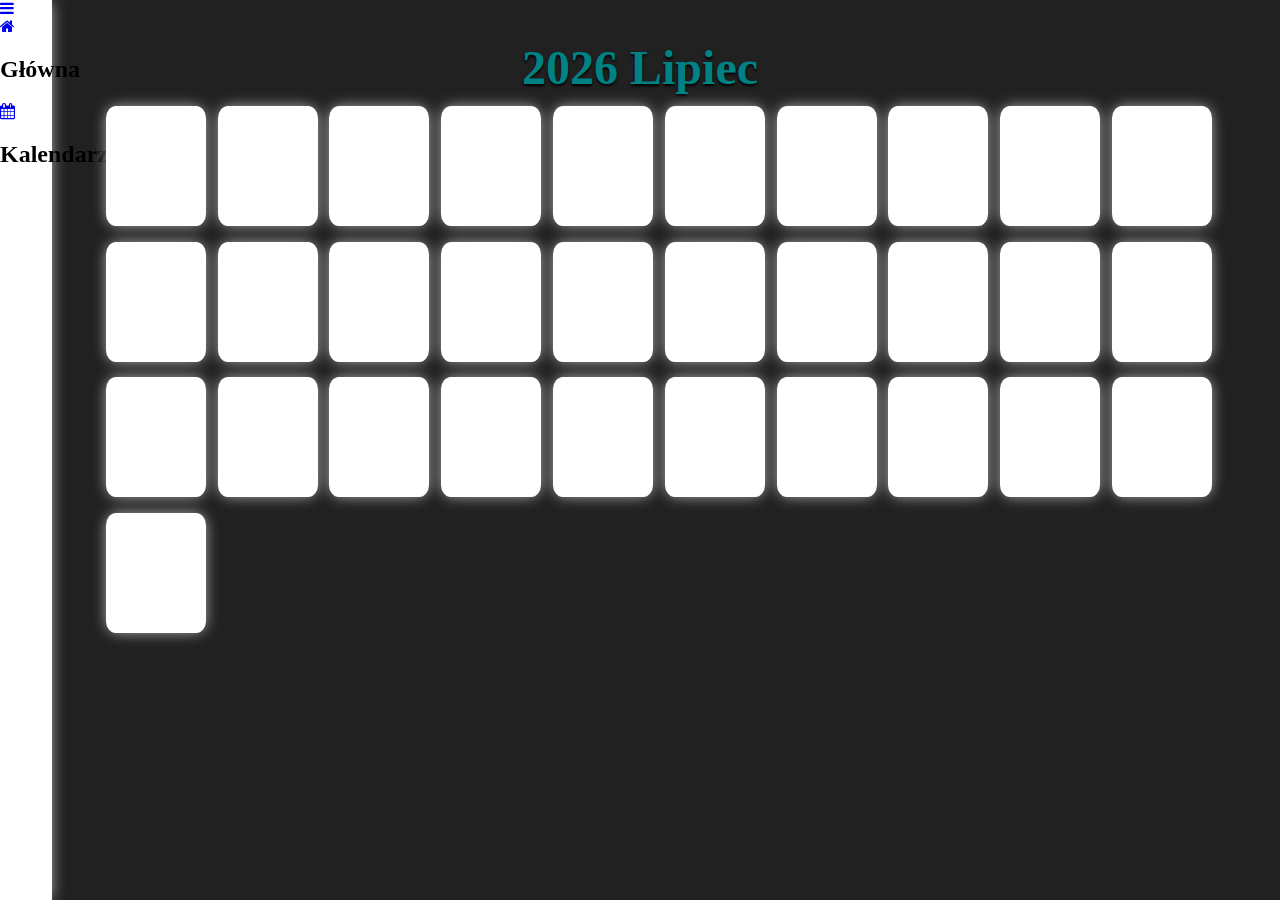
==== src/view/calendar.html @ 87211051 "basic calendar view" ====
<!doctype html>

<html lang="en">

<head>
    <meta charset="utf-8">
    <title>Pamięciownik</title>
    <meta name="author" content="Krystian Szatkiewicz">
    <!-- LIB -->
    <link rel="stylesheet" href="../lib/font-awesome-4.7.0/css/font-awesome.min.css">
    <link rel="stylesheet" href="../css/fonts.css" />
    <script src="../lib/jquery-3.2.1.min.js"></script>
    <!-- LIB -->
    <link rel="stylesheet" href="../css/main.css" />
    <link rel="stylesheet" href="../css/buttons/hamburger/hamburgerButton.css" />
    <link rel="stylesheet" href="../css/buttons/hamburger/mainHamburgerButton.css" />
    <!-- CALENDAR CSS -->
    <link rel="stylesheet" href="../css/buttons/square/squareButton.css" />
    <link rel="stylesheet" href="../css/buttons/square/squareButtonGroup.css" />
    <link rel="stylesheet" href="../css/currentMonth.css" />
    <!-- CALENDAR CSS -->
</head>

<body>
    <header id="header">
        <div id="mainHamburgerButton" class="hamburgerButton">
            <a href="#"><i class="fa fa-bars" aria-hidden="true"></i></a>
        </div>
        <div class="hamburgerButton">
            <a href="../../index.html"><i class="fa fa-home" aria-hidden="true"></i></a>
            <h2>Główna</h2>
        </div>
        <div class="hamburgerButton">
            <a href="calendar.html"><i class="fa fa-calendar" aria-hidden="true"></i></a>
            <h2>Kalendarz</h2>
        </div>
    </header>
    <div class="content">
        <div id="currentMonth"></div>
        <div id="squareButtonGroup"></div>
    </div>

    <script src="../js/constants/htmlClasses.js"></script>
    <script src="../js/constants/htmlIds.js"></script>
    <script src="../js/constants/eventsNames.js"></script>
    <script src="../js/constants/htmlTags.js"></script>
    <script src="../js/mainHamburgerButtonClickEvent.js"></script>
    <script src="../js/headerPointerOutEvent.js"></script>
    <script src="../js/events.js"></script>
    <!-- CALENDAR JS -->
    <script src="../js/utils.js"></script>
    <script src="../js/onLoadCalendar.js"></script>
    <script src="../js/calendarEvents.js"></script>
    <!-- CALENDAR JS -->
</body>

</html>
---- src/css/main.css ----
body{
    background-color: rgb(33, 33, 33);
    margin: auto;
}

a{
    text-decoration:none;
}

header{
    background-color: white;
    position: fixed;
    width: 52px;
    height: 100%;

    -webkit-box-shadow: 0px 0px 15px -2px rgba(255,255,255,0.78);
    -moz-box-shadow: 0px 0px 15px -2px rgba(255,255,255,0.78);
    box-shadow: 0px 0px 15px -2px rgba(255,255,255,0.78);
}

h1,h2{
    font-family:"ComfortaaRegularFont";
}
---- src/css/buttons/square/squareButton.css ----
.squareButton{
    -webkit-box-sizing: border-box;
    -ms-box-sizing: border-box;
    box-sizing: border-box;

    border: 2px solid white;
    border-radius: 10%;
    width: 100px;
    height: 120px;
    background-color: white;
    position: relative;
    display: inline-block;
    margin: 0.5%;

    -webkit-box-shadow: 0px 0px 15px -2px rgba(255,255,255,0.78);
    -moz-box-shadow: 0px 0px 15px -2px rgba(255,255,255,0.78);
    box-shadow: 0px 0px 15px -2px rgba(255,255,255,0.78);

    transition: transform 0.2s linear;
}

.squareButton:active{
    border: 1px solid rgb(0, 130, 132);
    -webkit-transform: scale(.95,.95);
    -ms-transform: scale(.95,.95);
    transform: scale(2,2);

    transition: transform 0.2s linear;
}

.squareButton:hover{
    border: 2px solid rgb(0, 130, 132);
}
---- src/css/buttons/square/squareButtonGroup.css ----
#squareButtonGroup{
    position: absolute;
    top: 100px;
    left: 100px;
}
---- src/css/currentMonth.css ----
#currentMonth{
    position: absolute;
    color:rgb(0, 130, 132);
    font-size: 150%;
    text-shadow: 0px 2px 3px black;

    left: 50%;
    top: 1%;

    -webkit-transform: translate(-50%, -1%);
    -ms-transform: translate(-50%, -1%);
    transform: translate(-50%, -1%);
}
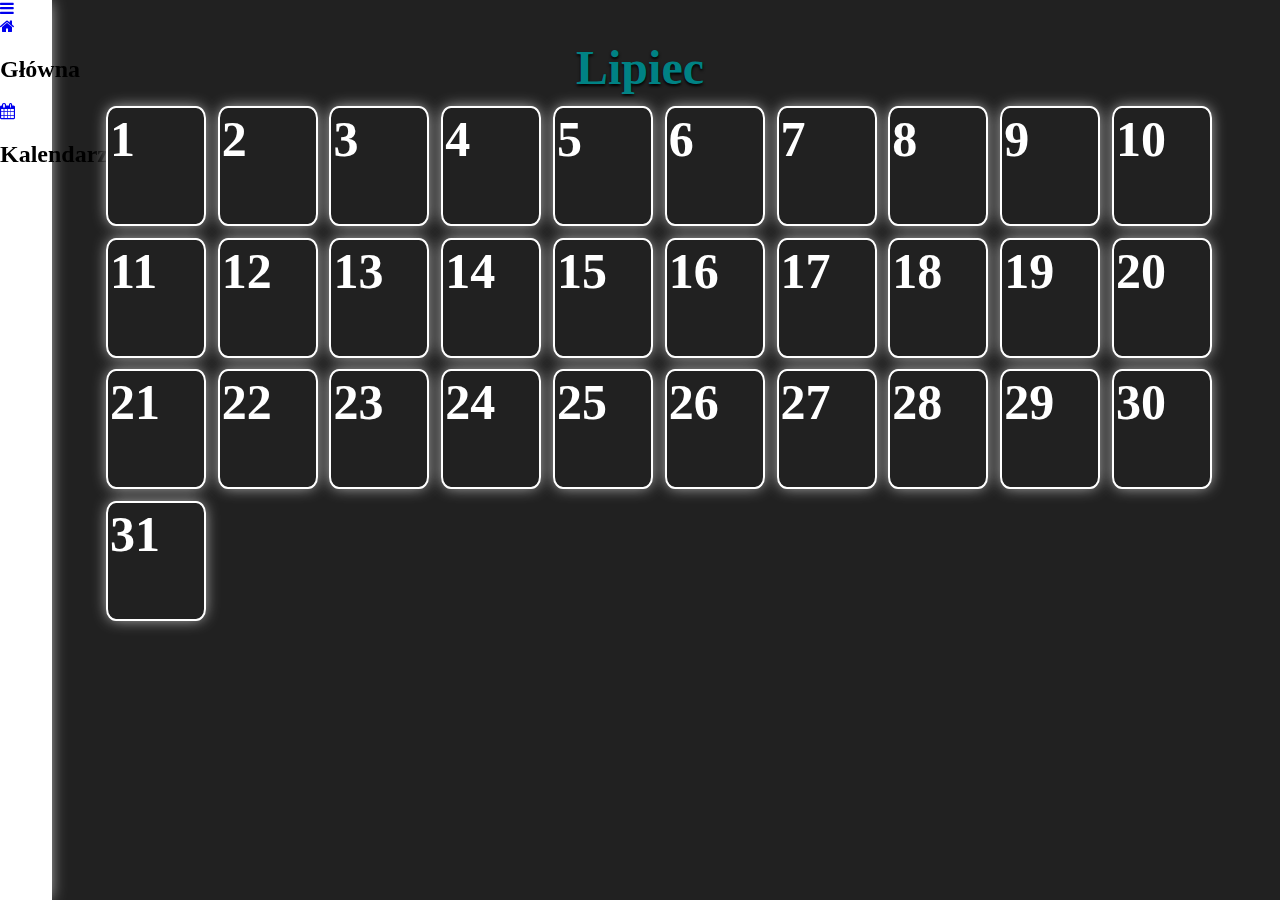
==== commit 2b202221: "one month working soft" ====
--- a/src/view/calendar.html
+++ b/src/view/calendar.html
@@ -18,6 +18,8 @@
     <link rel="stylesheet" href="../css/buttons/square/squareButton.css" />
     <link rel="stylesheet" href="../css/buttons/square/squareButtonGroup.css" />
     <link rel="stylesheet" href="../css/currentMonth.css" />
+    <link rel="stylesheet" href="../css/rightPanel/buttons/rightPanelBackButton.css" />
+    <link rel="stylesheet" href="../css/rightPanel/rightPanel.css" />
     <!-- CALENDAR CSS -->
 </head>
 
@@ -38,6 +40,11 @@
     <div class="content">
         <div id="currentMonth"></div>
         <div id="squareButtonGroup"></div>
+        <div id="rightPanel">
+            <div id="rightPanelBackButton">
+                <a href="#"><i class="fa fa-chevron-circle-right" aria-hidden="true"></i></a>
+            </div>
+        </div>
     </div>
 
     <script src="../js/constants/htmlClasses.js"></script>
@@ -49,7 +56,10 @@
     <script src="../js/events.js"></script>
     <!-- CALENDAR JS -->
     <script src="../js/utils.js"></script>
+    <script src="../fakeJson/users.js"></script>
     <script src="../js/onLoadCalendar.js"></script>
+    <script src="../js/squareButtonClickEvent.js"></script>
+    <script src="../js/rightPanelBackButtonClickEvent.js"></script>
     <script src="../js/calendarEvents.js"></script>
     <!-- CALENDAR JS -->
 </body>
--- a/src/css/buttons/square/squareButton.css
+++ b/src/css/buttons/square/squareButton.css
@@ -7,7 +7,7 @@
     border-radius: 10%;
     width: 100px;
     height: 120px;
-    background-color: white;
+    background-color: rgb(33, 33, 33);
     position: relative;
     display: inline-block;
     margin: 0.5%;
@@ -19,15 +19,36 @@
     transition: transform 0.2s linear;
 }
 
-.squareButton:active{
-    border: 1px solid rgb(0, 130, 132);
-    -webkit-transform: scale(.95,.95);
-    -ms-transform: scale(.95,.95);
-    transform: scale(2,2);
+.squareButton:hover{
+    border: 2px solid rgb(0, 130, 132);
+}
+
+.squareButton > h1{
+    margin: 2px;
+    font-size: 50px;
+    color: white;
+}
+
+.squareButton > i{
+    font-size: 400%;
+    color:white;
+    position: absolute;
+    left: 50%;
+    top: 70%;
+
+    -webkit-transform: translate(-50%, -50%);
+    -ms-transform: translate(-50%, -50%);
+    transform: translate(-50%, -50%);
 
     transition: transform 0.2s linear;
 }
 
-.squareButton:hover{
-    border: 2px solid rgb(0, 130, 132);
+.squareButton:hover >i{
+    color:white;
+
+    -webkit-transform: translate(-50%, -50%) scale(1.05,1.05);
+    -ms-transform: translate(-50%, -50%) scale(1.05,1.05);
+    transform: translate(-50%, -50%) scale(1.05,1.05);
+
+    transition: transform 0.2s linear;
 }--- a/src/css/rightPanel/buttons/rightPanelBackButton.css
+++ b/src/css/rightPanel/buttons/rightPanelBackButton.css
@@ -0,0 +1,32 @@
+#rightPanelBackButton{
+    background-color:transparent;
+    opacity: 0.7;
+}
+
+
+#rightPanelBackButton> a > i{
+    font-size: 300%;
+    color:white;
+    position: relative;
+
+    margin-left: 1%;
+    margin-top: 1%;
+}
+
+#rightPanelBackButton:hover{
+    opacity: 1;
+}
+
+#rightPanelBackButton:hover > a >i{
+    -webkit-transform: scale(1.15,1.15);
+    -ms-transform: scale(1.15,1.15);
+    transform: scale(1.15,1.15);
+
+    transition: transform 0.2s ease-in-out;
+}
+
+#rightPanelBackButton:active > a >i{
+    color:rgb(0, 130, 132);
+
+    transition: color 0.1s ease-in-out;
+}--- a/src/css/rightPanel/rightPanel.css
+++ b/src/css/rightPanel/rightPanel.css
@@ -0,0 +1,50 @@
+#rightPanel{
+    right: 0;
+    height: 100%;
+    width: 0px;
+    background-color: rgb(33, 33, 33);
+    position: fixed;
+
+    -webkit-box-shadow: 0px 0px 15px -2px rgba(255,255,255,0.78);
+    -moz-box-shadow: 0px 0px 15px -2px rgba(255,255,255,0.78);
+    box-shadow: 0px 0px 15px -2px rgba(255,255,255,0.78);
+}
+
+#rightPanel > span {
+    height: 100%;
+    width: 100%;
+    position: fixed;
+    margin: 1%;
+    overflow-x: auto;
+}
+
+#rightPanel > span > span {
+    height: 240px;
+    width: 100%;
+    position: relative;
+    display: inline-block;
+    margin-bottom: 1%;
+
+    background-color: rgba(255,255,255,0.1);
+
+    -webkit-box-shadow: 0px 0px 15px -2px black;
+    -moz-box-shadow: 0px 0px 15px -2px black;
+    box-shadow: 0px 0px 15px -2px black;
+}
+
+#rightPanel > span > span:hover {
+    background-color: rgba(0,130,132,0.2);
+
+    transition: background-color 0.2s linear;
+}
+
+#rightPanel > span > span > h2{
+    color: white;
+    margin-left: 1%;
+}
+
+#rightPanel > span > span > i{
+    color: white;
+    margin-left: 1%;
+    font-size: 900%;
+}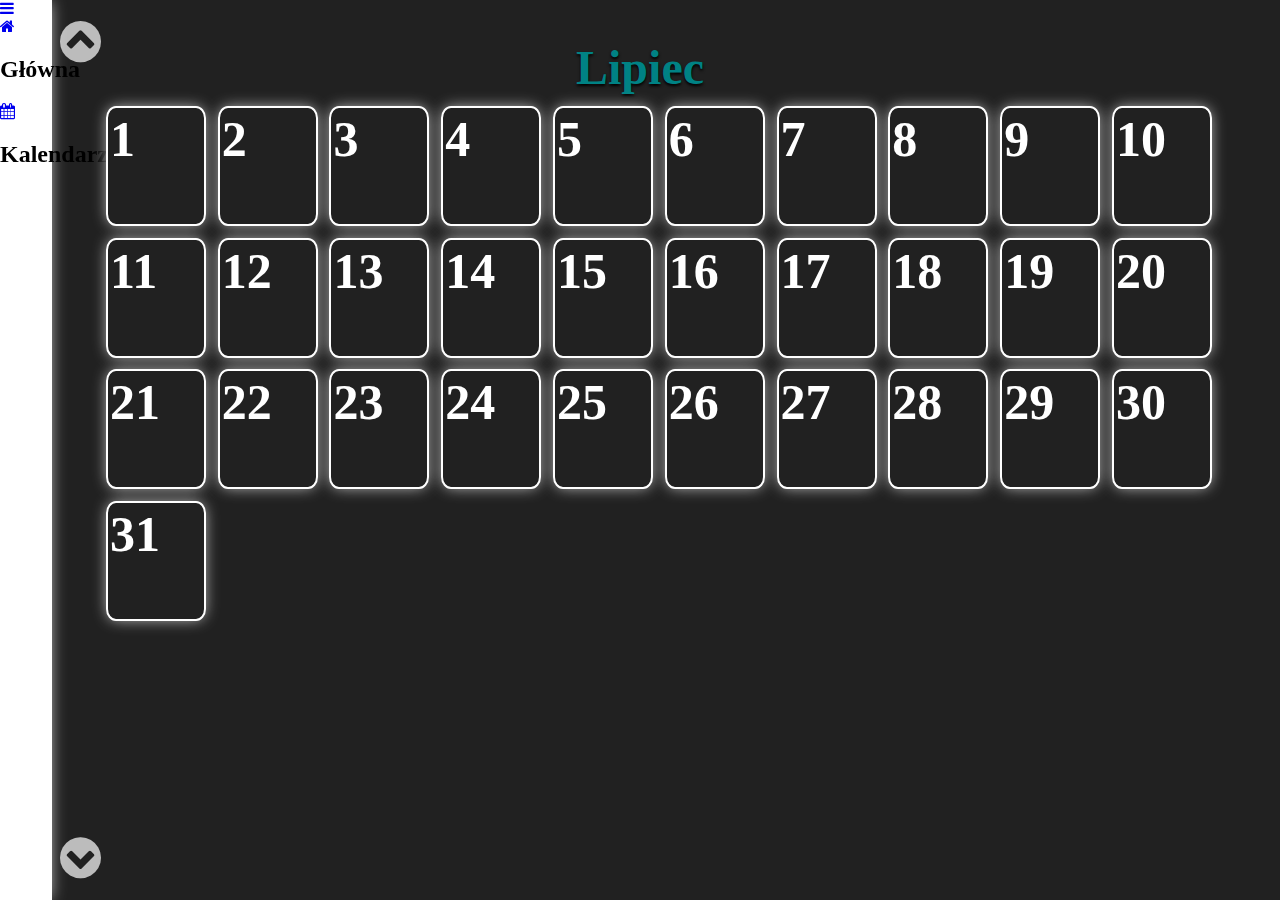
==== commit fd354442: "css img stylization and new calendar buttons" ====
--- a/src/view/calendar.html
+++ b/src/view/calendar.html
@@ -17,6 +17,8 @@
     <!-- CALENDAR CSS -->
     <link rel="stylesheet" href="../css/buttons/square/squareButton.css" />
     <link rel="stylesheet" href="../css/buttons/square/squareButtonGroup.css" />
+    <link rel="stylesheet" href="../css/buttons/anotherMonth/nextMonthButton.css" />
+    <link rel="stylesheet" href="../css/buttons/anotherMonth/previousMonthButton.css" />
     <link rel="stylesheet" href="../css/currentMonth.css" />
     <link rel="stylesheet" href="../css/rightPanel/buttons/rightPanelBackButton.css" />
     <link rel="stylesheet" href="../css/rightPanel/rightPanel.css" />
@@ -38,12 +40,18 @@
         </div>
     </header>
     <div class="content">
+        <div id="previousMonthButton">
+            <a href="#"><i class="fa fa-chevron-circle-up" aria-hidden="true"></i></a>
+        </div>
         <div id="currentMonth"></div>
         <div id="squareButtonGroup"></div>
         <div id="rightPanel">
             <div id="rightPanelBackButton">
                 <a href="#"><i class="fa fa-chevron-circle-right" aria-hidden="true"></i></a>
             </div>
+        </div>
+        <div id="nextMonthButton">
+            <a href="#"><i class="fa fa-chevron-circle-down" aria-hidden="true"></i></a>
         </div>
     </div>
 
--- a/src/css/buttons/anotherMonth/nextMonthButton.css
+++ b/src/css/buttons/anotherMonth/nextMonthButton.css
@@ -0,0 +1,35 @@
+#nextMonthButton {
+    background-color:transparent;
+    opacity: 0.7;
+    position: fixed;
+
+    left: 60px;
+    bottom: 2%;
+}
+
+#nextMonthButton> a > i{
+    font-size: 300%;
+    color:white;
+    position: relative;
+
+    margin-left: 1%;
+    margin-top: 1%;
+}
+
+#nextMonthButton:hover{
+    opacity: 1;
+}
+
+#nextMonthButton:hover > a >i{
+    -webkit-transform: scale(1.15,1.15);
+    -ms-transform: scale(1.15,1.15);
+    transform: scale(1.15,1.15);
+
+    transition: transform 0.2s ease-in-out;
+}
+
+#nextMonthButton:active > a >i{
+    color:rgb(0, 130, 132);
+
+    transition: color 0.1s ease-in-out;
+}--- a/src/css/buttons/anotherMonth/previousMonthButton.css
+++ b/src/css/buttons/anotherMonth/previousMonthButton.css
@@ -0,0 +1,35 @@
+#previousMonthButton {
+    background-color:transparent;
+    opacity: 0.7;
+    position: fixed;
+
+    left: 60px;
+    top: 2%;
+}
+
+#previousMonthButton> a > i{
+    font-size: 300%;
+    color:white;
+    position: relative;
+
+    margin-left: 1%;
+    margin-top: 1%;
+}
+
+#previousMonthButton:hover{
+    opacity: 1;
+}
+
+#previousMonthButton:hover > a >i{
+    -webkit-transform: scale(1.15,1.15);
+    -ms-transform: scale(1.15,1.15);
+    transform: scale(1.15,1.15);
+
+    transition: transform 0.2s ease-in-out;
+}
+
+#previousMonthButton:active > a >i{
+    color:rgb(0, 130, 132);
+
+    transition: color 0.1s ease-in-out;
+}--- a/src/css/rightPanel/rightPanel.css
+++ b/src/css/rightPanel/rightPanel.css
@@ -1,4 +1,4 @@
-#rightPanel{
+#rightPanel {
     right: 0;
     height: 100%;
     width: 0px;
@@ -19,7 +19,7 @@
 }
 
 #rightPanel > span > span {
-    height: 240px;
+    height: 280px;
     width: 100%;
     position: relative;
     display: inline-block;
@@ -38,13 +38,32 @@
     transition: background-color 0.2s linear;
 }
 
-#rightPanel > span > span > h2{
+#rightPanel > span > span > h2 {
     color: white;
     margin-left: 1%;
 }
 
-#rightPanel > span > span > i{
+#rightPanel > span > span > i {
     color: white;
     margin-left: 1%;
-    font-size: 900%;
+    font-size: 1200%;
+}
+#rightPanel > span > span > img {
+    margin-left: 1%;
+    width: 290px;
+    border: 0.5px solid white;
+
+    -webkit-box-shadow: 0px 0px 15px -2px rgba(255,255,255,0.78);
+    -moz-box-shadow: 0px 0px 15px -2px rgba(255,255,255,0.78);
+    box-shadow: 0px 0px 15px -2px rgba(255,255,255,0.78);
+
+    transition: box-shadow 0.2s linear;
+}
+
+#rightPanel > span > span:hover > img {
+    -webkit-box-shadow: 0px 0px 25px -2px rgba(0,0,0,0.78);
+    -moz-box-shadow: 0px 0px 25px -2px rgba(0,0,0,0.78);
+    box-shadow: 0px 0px 25px -2px rgba(0,0,0,0.78);
+
+    transition: box-shadow 0.2s linear;
 }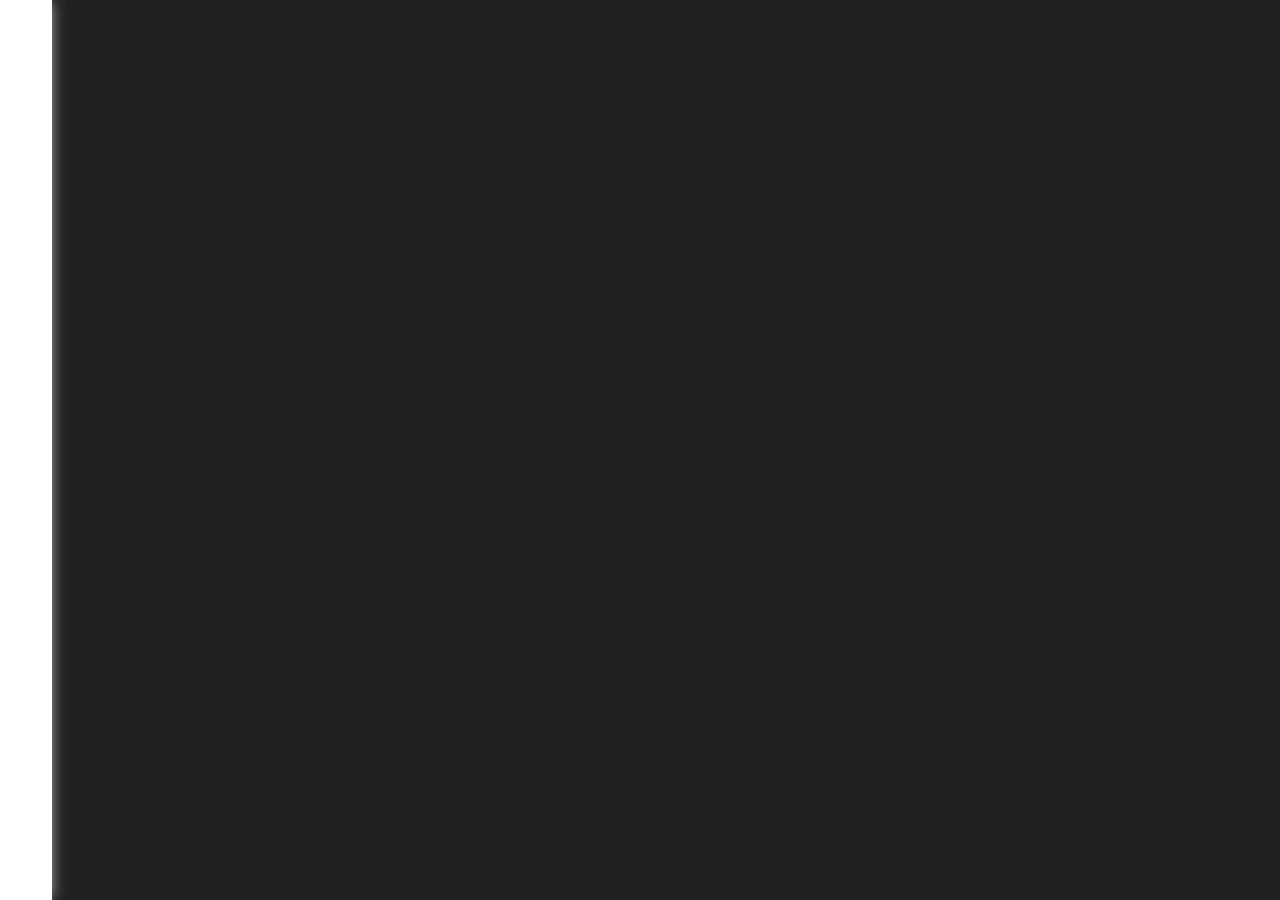
==== commit 768c5ae0: "Last time chosen alkohols button" ====
--- a/src/view/calendar.html
+++ b/src/view/calendar.html
@@ -4,7 +4,7 @@
 
 <head>
     <meta charset="utf-8">
-    <title>Pamięciownik</title>
+    <title>Kalendarz</title>
     <meta name="author" content="Krystian Szatkiewicz">
     <!-- LIB -->
     <link rel="stylesheet" href="../lib/font-awesome-4.7.0/css/font-awesome.min.css">
@@ -12,33 +12,23 @@
     <script src="../lib/jquery-3.2.1.min.js"></script>
     <!-- LIB -->
     <link rel="stylesheet" href="../css/main.css" />
-    <link rel="stylesheet" href="../css/buttons/hamburger/hamburgerButton.css" />
-    <link rel="stylesheet" href="../css/buttons/hamburger/mainHamburgerButton.css" />
+    <link rel="stylesheet" href="../css/body.css" />
+    <link rel="stylesheet" href="../css/button/hamburger/hamburgerButton.css" />
+    <link rel="stylesheet" href="../css/button/hamburger/mainHamburgerButton.css" />
     <!-- CALENDAR CSS -->
-    <link rel="stylesheet" href="../css/buttons/square/squareButton.css" />
-    <link rel="stylesheet" href="../css/buttons/square/squareButtonGroup.css" />
-    <link rel="stylesheet" href="../css/buttons/anotherMonth/nextMonthButton.css" />
-    <link rel="stylesheet" href="../css/buttons/anotherMonth/previousMonthButton.css" />
-    <link rel="stylesheet" href="../css/currentMonth.css" />
-    <link rel="stylesheet" href="../css/rightPanel/buttons/rightPanelBackButton.css" />
-    <link rel="stylesheet" href="../css/rightPanel/rightPanel.css" />
+    <link rel="stylesheet" href="../css/button/square/squareButton.css" />
+    <link rel="stylesheet" href="../css/button/square/squareButtonGroup.css" />
+    <link rel="stylesheet" href="../css/button/anotherMonth/nextMonthButton.css" />
+    <link rel="stylesheet" href="../css/button/anotherMonth/previousMonthButton.css" />
+    <link rel="stylesheet" href="../css/text/currentMonth/currentMonth.css" />
+    <link rel="stylesheet" href="../css/panel/calendarRightPanel/button/rightPanelBackButton.css" />
+    <link rel="stylesheet" href="../css/panel/calendarRightPanel/rightPanel.css" />
+    <link rel="stylesheet" href="../css/button/today/todayButton.css" />
     <!-- CALENDAR CSS -->
 </head>
 
 <body>
-    <header id="header">
-        <div id="mainHamburgerButton" class="hamburgerButton">
-            <a href="#"><i class="fa fa-bars" aria-hidden="true"></i></a>
-        </div>
-        <div class="hamburgerButton">
-            <a href="../../index.html"><i class="fa fa-home" aria-hidden="true"></i></a>
-            <h2>Główna</h2>
-        </div>
-        <div class="hamburgerButton">
-            <a href="calendar.html"><i class="fa fa-calendar" aria-hidden="true"></i></a>
-            <h2>Kalendarz</h2>
-        </div>
-    </header>
+    <header id="header"></header>
     <div class="content">
         <div id="previousMonthButton">
             <a href="#"><i class="fa fa-chevron-circle-up" aria-hidden="true"></i></a>
@@ -59,16 +49,21 @@
     <script src="../js/constants/htmlIds.js"></script>
     <script src="../js/constants/eventsNames.js"></script>
     <script src="../js/constants/htmlTags.js"></script>
-    <script src="../js/mainHamburgerButtonClickEvent.js"></script>
-    <script src="../js/headerPointerOutEvent.js"></script>
-    <script src="../js/events.js"></script>
+    <script src="../js/constants/htmlFilesNames.js"></script>
+    <script src="../js/constants/localStorageIds.js"></script>
+    <script src="../js/header/mainHamburgerButtonClickEvent.js"></script>
+    <script src="../js/header/headerPointerOutEvent.js"></script>
+    <script src="../js/inject/injectDefaultHeader.js"></script>
+    <script src="../js/utils.js"></script>
+    <script src="../js/events/events.js"></script>
     <!-- CALENDAR JS -->
-    <script src="../js/utils.js"></script>
     <script src="../fakeJson/users.js"></script>
-    <script src="../js/onLoadCalendar.js"></script>
-    <script src="../js/squareButtonClickEvent.js"></script>
-    <script src="../js/rightPanelBackButtonClickEvent.js"></script>
-    <script src="../js/calendarEvents.js"></script>
+    <script src="../js/calendar/onLoadCalendar.js"></script>
+    <script src="../js/calendar/squareButtonClickEvent.js"></script>
+    <script src="../js/calendar/rightPanel/rightPanelBackButtonClickEvent.js"></script>
+    <script src="../js/calendar/previousButtonClickEvent.js"></script>
+    <script src="../js/calendar/nextButtonClickEvent.js"></script>
+    <script src="../js/events/calendarEvents.js"></script>
     <!-- CALENDAR JS -->
 </body>
 
--- a/src/css/main.css
+++ b/src/css/main.css
@@ -20,4 +20,12 @@
 
 h1,h2{
     font-family:"ComfortaaRegularFont";
+}
+
+.todayButton{
+    border: 2px solid rgb(244, 182, 66) !important;
+}
+
+.todayButton > h1 {
+    color: rgb(244, 182, 66) !important;
 }--- a/src/css/panel/calendarRightPanel/rightPanel.css
+++ b/src/css/panel/calendarRightPanel/rightPanel.css
@@ -0,0 +1,76 @@
+#rightPanel {
+    right: 0;
+    height: 100%;
+    width: 0px;
+    background-color: rgb(33, 33, 33);
+    position: fixed;
+
+    -webkit-box-shadow: 0px 0px 15px -2px rgba(255,255,255,0.78);
+    -moz-box-shadow: 0px 0px 15px -2px rgba(255,255,255,0.78);
+    box-shadow: 0px 0px 15px -2px rgba(255,255,255,0.78);
+}
+
+#rightPanel > span {
+    height: 100%;
+    width: 100%;
+    position: fixed;
+    margin: 1%;
+    overflow-y: auto;
+    -ms-overflow-style: none;
+    overflow: -moz-scrollbars-none;
+}
+
+#rightPanel > span::-webkit-scrollbar {
+    width: 0 !important;
+}
+
+#rightPanel > span > span {
+    width: 100%;
+    position: relative;
+    display: inline-block;
+    margin-bottom: 1%;
+
+    background-color: rgba(255,255,255,0.1);
+
+    -webkit-box-shadow: 0px 0px 15px -2px black;
+    -moz-box-shadow: 0px 0px 15px -2px black;
+    box-shadow: 0px 0px 15px -2px black;
+}
+
+#rightPanel > span > span:hover {
+    background-color: rgba(0,130,132,0.2);
+
+    transition: background-color 0.2s linear;
+}
+
+#rightPanel > span > span > h2 {
+    color: white;
+    margin-left: 1%;
+}
+
+#rightPanel > span > span > i {
+    color: white;
+    margin-left: 1%;
+    font-size: 1200%;
+}
+
+#rightPanel > span > span > img {
+    margin-left: 1%;
+    width: 290px;
+    margin-bottom: 1%;
+    border: 0.5px solid white;
+
+    -webkit-box-shadow: 0px 0px 15px -2px rgba(255,255,255,0.78);
+    -moz-box-shadow: 0px 0px 15px -2px rgba(255,255,255,0.78);
+    box-shadow: 0px 0px 15px -2px rgba(255,255,255,0.78);
+
+    transition: box-shadow 0.2s linear;
+}
+
+#rightPanel > span > span:hover > img {
+    -webkit-box-shadow: 0px 0px 25px -2px rgba(0,0,0,0.78);
+    -moz-box-shadow: 0px 0px 25px -2px rgba(0,0,0,0.78);
+    box-shadow: 0px 0px 25px -2px rgba(0,0,0,0.78);
+
+    transition: box-shadow 0.2s linear;
+}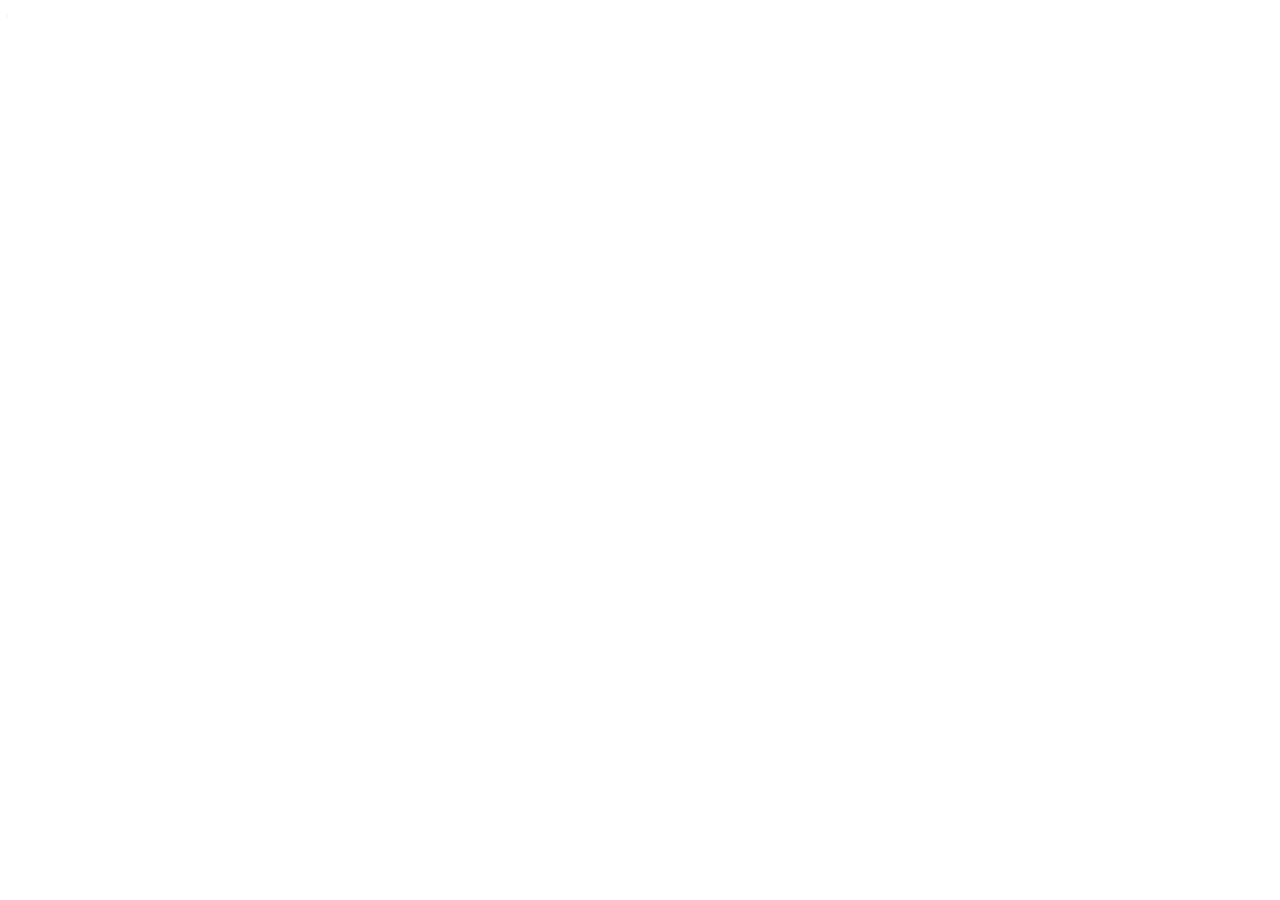
==== commit 7a647cc2: "[Mobile] Increase next and previous buttons size #35" ====
--- a/src/view/calendar.html
+++ b/src/view/calendar.html
@@ -6,25 +6,9 @@
     <meta charset="utf-8">
     <title>Kalendarz</title>
     <meta name="author" content="Krystian Szatkiewicz">
-    <!-- LIB -->
-    <link rel="stylesheet" href="../lib/font-awesome-4.7.0/css/font-awesome.min.css">
-    <link rel="stylesheet" href="../css/fonts.css" />
-    <script src="../lib/jquery-3.2.1.min.js"></script>
-    <!-- LIB -->
-    <link rel="stylesheet" href="../css/main.css" />
-    <link rel="stylesheet" href="../css/body.css" />
-    <link rel="stylesheet" href="../css/button/hamburger/hamburgerButton.css" />
-    <link rel="stylesheet" href="../css/button/hamburger/mainHamburgerButton.css" />
-    <!-- CALENDAR CSS -->
-    <link rel="stylesheet" href="../css/button/square/squareButton.css" />
-    <link rel="stylesheet" href="../css/button/square/squareButtonGroup.css" />
-    <link rel="stylesheet" href="../css/button/anotherMonth/nextMonthButton.css" />
-    <link rel="stylesheet" href="../css/button/anotherMonth/previousMonthButton.css" />
-    <link rel="stylesheet" href="../css/text/currentMonth/currentMonth.css" />
-    <link rel="stylesheet" href="../css/panel/calendarRightPanel/button/rightPanelBackButton.css" />
-    <link rel="stylesheet" href="../css/panel/calendarRightPanel/rightPanel.css" />
-    <link rel="stylesheet" href="../css/button/today/todayButton.css" />
-    <!-- CALENDAR CSS -->
+    <link rel="shortcut icon" href="../img/favicon.ico" />
+    <link rel="stylesheet" href="../css/set/calendar.css" />
+    <link rel="stylesheet" media="only screen and (max-device-width: 720px)" href="../css/set/calendarDevice.css" />
 </head>
 
 <body>
--- a/src/css/set/calendar.css
+++ b/src/css/set/calendar.css
@@ -0,0 +1,11 @@
+@import url("../main.css");
+@import url("../libs.css");
+
+@import url("../button/square/squareButton.css");
+@import url("../button/square/squareButtonGroup.css");
+@import url("../button/anotherMonth/nextMonthButton.css");
+@import url("../button/anotherMonth/previousMonthButton.css");
+@import url("../text/currentMonth/currentMonth.css");
+@import url("../panel/calendarRightPanel/button/rightPanelBackButton.css");
+@import url("../panel/calendarRightPanel/rightPanel.css");
+@import url("../button/today/todayButton.css");--- a/src/css/set/calendarDevice.css
+++ b/src/css/set/calendarDevice.css
@@ -0,0 +1,2 @@
+@import url("../button/anotherMonth/nextMonthButtonDevice.css");
+@import url("../button/anotherMonth/previousMonthButtonDevice.css");